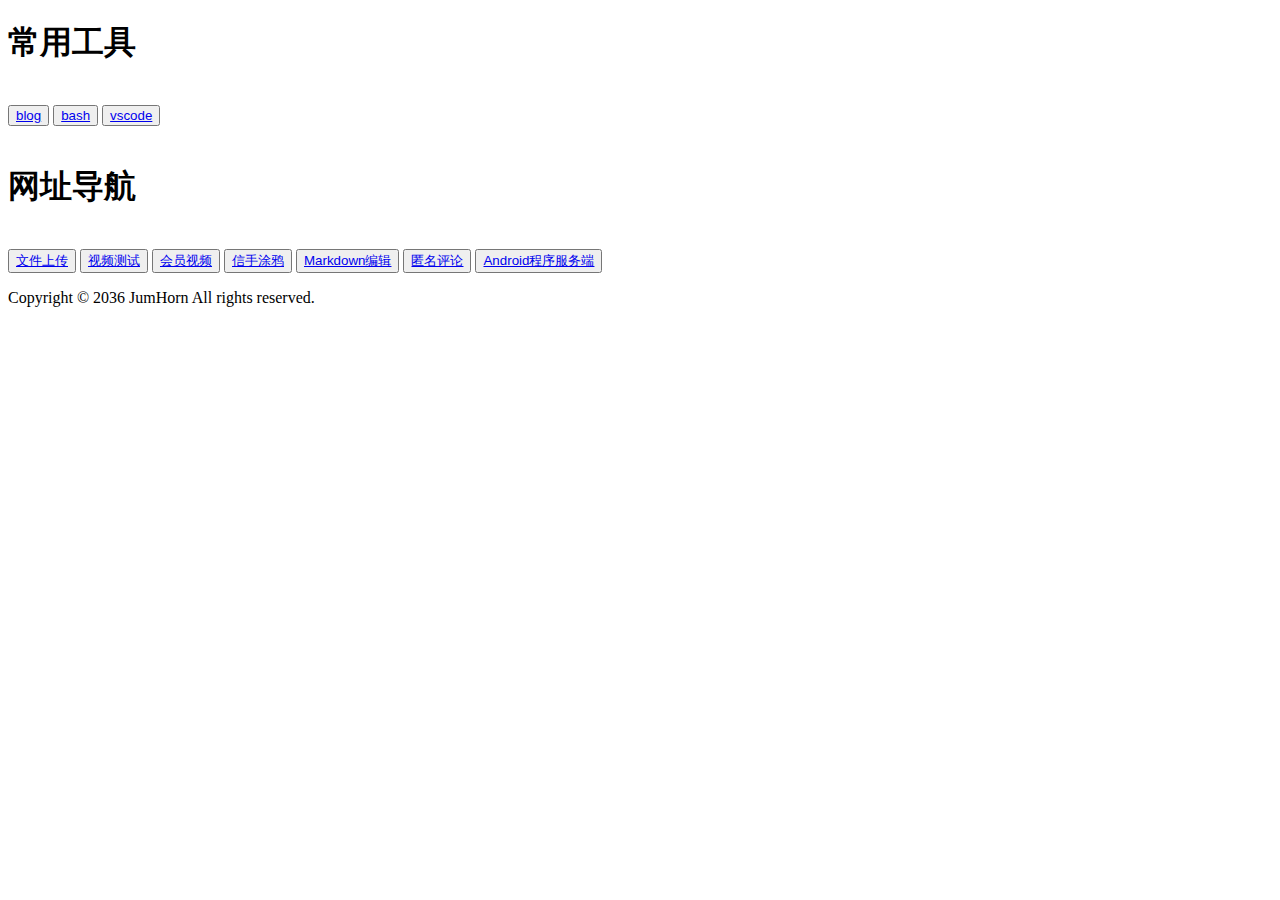
==== index.html @ 4e76108e "change url" ====
<!DOCTYPE html>
<html>

<head>
  <meta charset="utf-8">
  <title>JumHorn</title>
  <link rel="stylesheet" type="text/css" href="styles.css">
</head>

<body>
  <div class="container">
    <div class="nav1">
      <h1>常用工具</h1>
      </br>
      <button><a href="https://blog.jumhorn.com">blog</a></button>
      <button><a href="bash">bash</a></button>
      <button><a href="vscode">vscode</a></button>
    </div>
    </br>
    <h1>网址导航</h1>
    </br>
    <div class="nav2">
      <button><a href="upload.html">文件上传</a></button>
      <button><a href="video.html">视频测试</a></button>
      <button><a href="vipvideo.html">会员视频</a></button>
      <button><a href="doodles">信手涂鸦</a></button>
      <button><a href="markdown.html">Markdown编辑</a></button>
      <button><a href="discuss.html">匿名评论</a></button>
      <button><a href="android.html">Android程序服务端</a></button>
    </div>
  </div>
  <footer>
    <p>Copyright © 2036 JumHorn All rights reserved.</p>
  </footer>
</body>

</html>
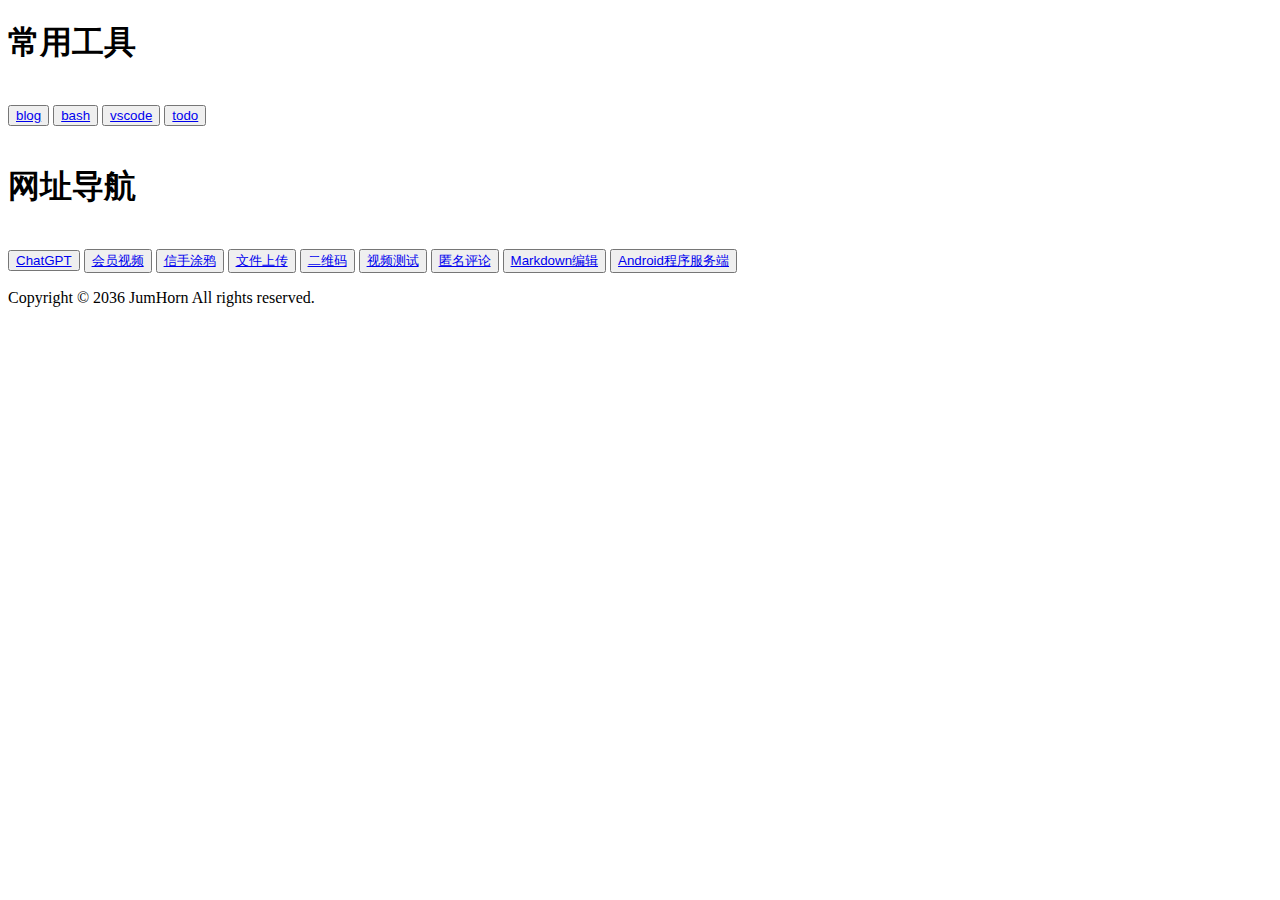
==== commit ec075d59: "qrcode function" ====
--- a/index.html
+++ b/index.html
@@ -15,17 +15,20 @@
       <button><a href="https://blog.jumhorn.com">blog</a></button>
       <button><a href="bash">bash</a></button>
       <button><a href="vscode">vscode</a></button>
+      <button><a href="todo">todo</a></button>
     </div>
     </br>
     <h1>网址导航</h1>
     </br>
     <div class="nav2">
-      <button><a href="upload.html">文件上传</a></button>
-      <button><a href="video.html">视频测试</a></button>
+      <button><a href="https://azure.jumhorn.com">ChatGPT</a></button>
       <button><a href="vipvideo.html">会员视频</a></button>
       <button><a href="doodles">信手涂鸦</a></button>
+      <button><a href="upload.html">文件上传</a></button>
+      <button><a href="qrcode.html">二维码</a></button>
+      <button><a href="video.html">视频测试</a></button>
+      <button><a href="discuss.html">匿名评论</a></button>
       <button><a href="markdown.html">Markdown编辑</a></button>
-      <button><a href="discuss.html">匿名评论</a></button>
       <button><a href="android.html">Android程序服务端</a></button>
     </div>
   </div>
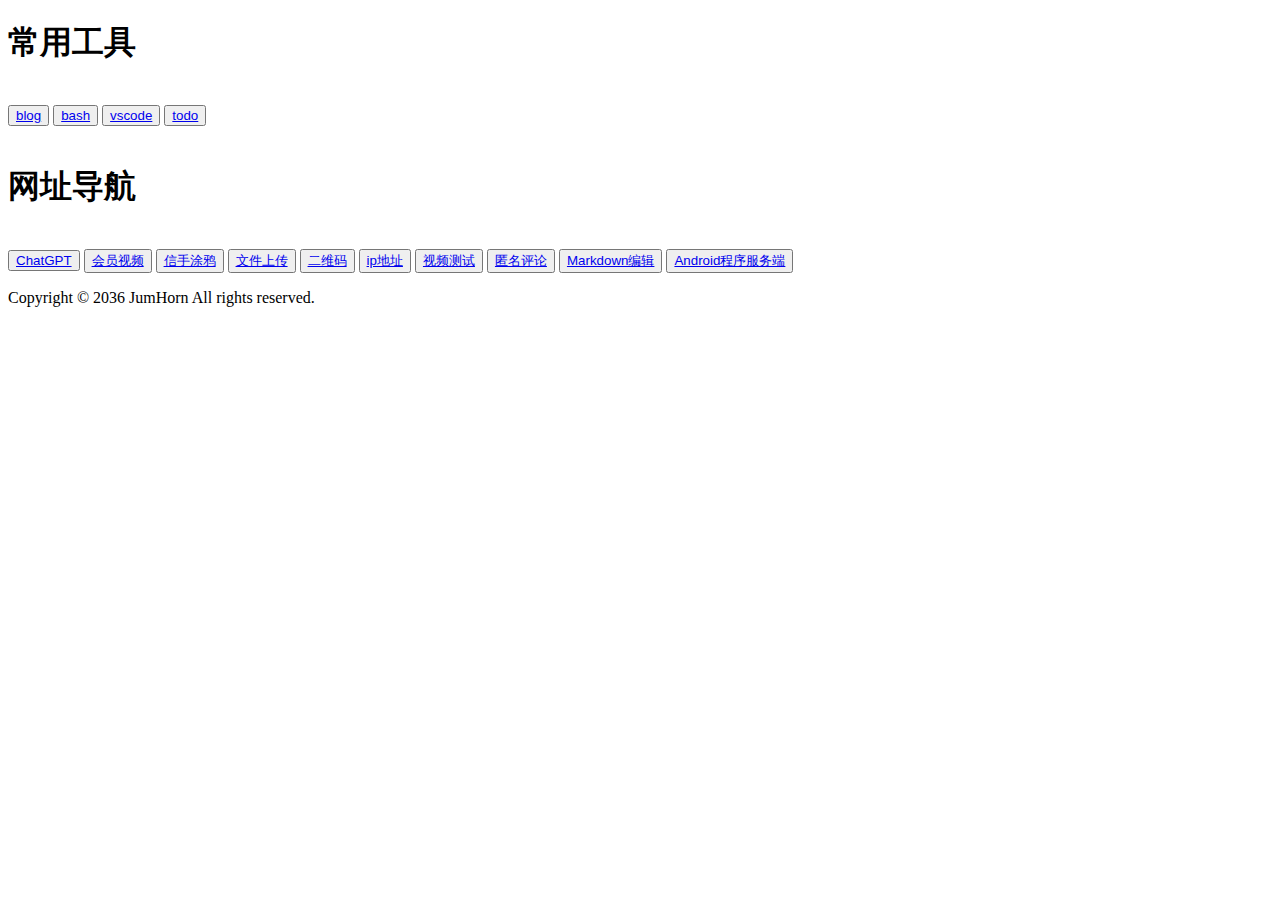
==== commit bd000776: "add ip query" ====
--- a/index.html
+++ b/index.html
@@ -26,6 +26,7 @@
       <button><a href="doodles">信手涂鸦</a></button>
       <button><a href="upload.html">文件上传</a></button>
       <button><a href="qrcode.html">二维码</a></button>
+      <button><a href="ipinfo.html">ip地址</a></button>
       <button><a href="video.html">视频测试</a></button>
       <button><a href="discuss.html">匿名评论</a></button>
       <button><a href="markdown.html">Markdown编辑</a></button>
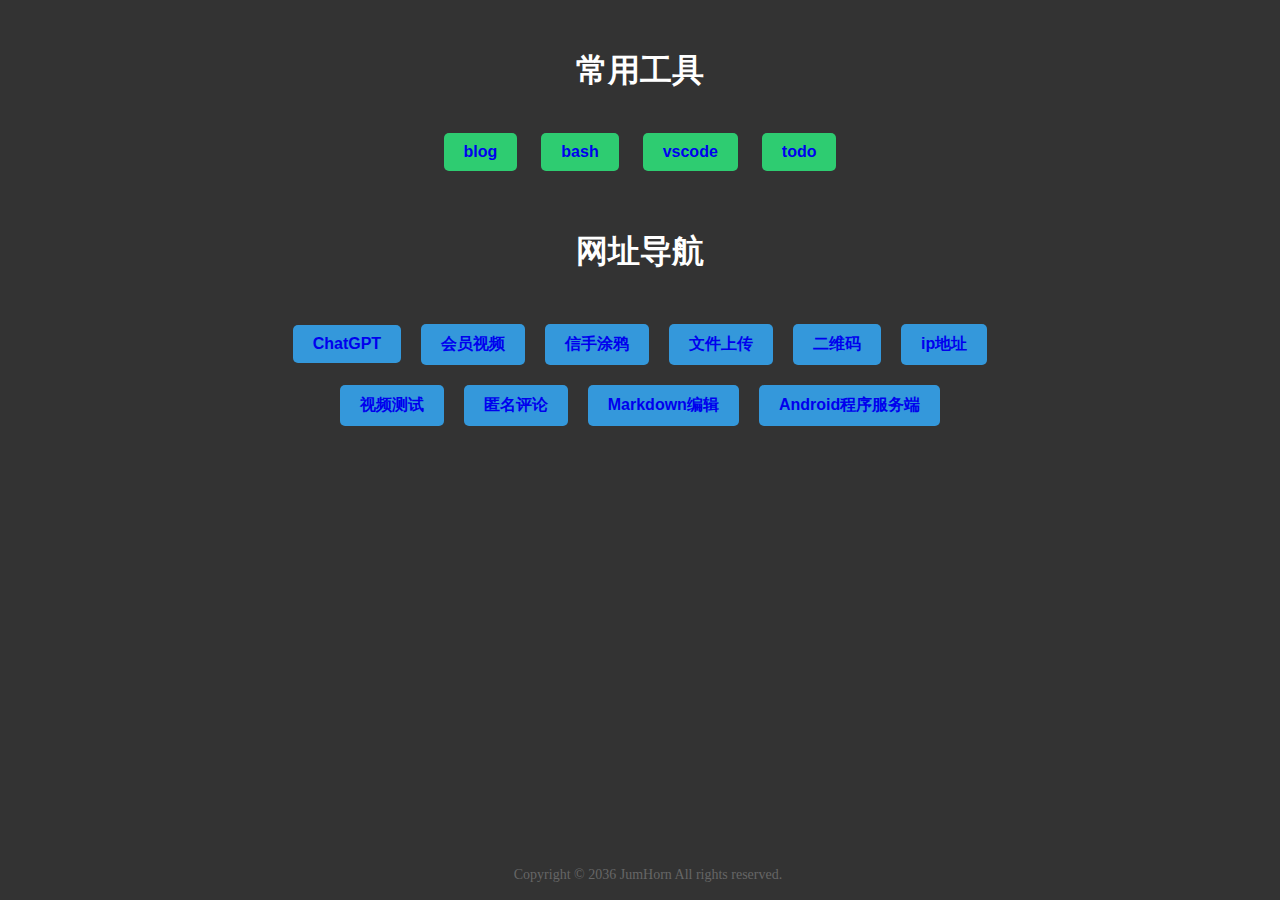
==== commit d21d0982: "set archor linke style like button" ====
--- a/index.html
+++ b/index.html
@@ -12,25 +12,25 @@
     <div class="nav1">
       <h1>常用工具</h1>
       </br>
-      <button><a href="https://blog.jumhorn.com">blog</a></button>
-      <button><a href="bash">bash</a></button>
-      <button><a href="vscode">vscode</a></button>
-      <button><a href="todo">todo</a></button>
+      <a href="https://blog.jumhorn.com">blog</a>
+      <a href="bash">bash</a>
+      <a href="vscode">vscode</a>
+      <a href="todo">todo</a>
     </div>
     </br>
     <h1>网址导航</h1>
     </br>
     <div class="nav2">
-      <button><a href="https://azure.jumhorn.com">ChatGPT</a></button>
-      <button><a href="vipvideo.html">会员视频</a></button>
-      <button><a href="doodles">信手涂鸦</a></button>
-      <button><a href="upload.html">文件上传</a></button>
-      <button><a href="qrcode.html">二维码</a></button>
-      <button><a href="ipinfo.html">ip地址</a></button>
-      <button><a href="video.html">视频测试</a></button>
-      <button><a href="discuss.html">匿名评论</a></button>
-      <button><a href="markdown.html">Markdown编辑</a></button>
-      <button><a href="android.html">Android程序服务端</a></button>
+      <a href="https://azure.jumhorn.com">ChatGPT</a>
+      <a href="vipvideo.html">会员视频</a>
+      <a href="doodles">信手涂鸦</a>
+      <a href="upload.html">文件上传</a>
+      <a href="qrcode.html">二维码</a>
+      <a href="ipinfo.html">ip地址</a>
+      <a href="video.html">视频测试</a>
+      <a href="discuss.html">匿名评论</a>
+      <a href="markdown.html">Markdown编辑</a>
+      <a href="android.html">Android程序服务端</a>
     </div>
   </div>
   <footer>
--- a/styles.css
+++ b/styles.css
@@ -0,0 +1,67 @@
+body {
+  background-color: #333;
+  color: #fff;
+}
+
+.container {
+  max-width: 800px;
+  margin: 0 auto;
+  padding: 20px;
+  text-align: center;
+}
+
+.nav1 {
+  margin-bottom: 20px;
+}
+
+.nav1 a {
+  display: inline-block;
+  margin: 0 10px;
+  padding: 10px 20px;
+  border: none;
+  border-radius: 5px;
+  background-color: #2ecc71;
+  cursor: pointer;
+}
+
+.nav2 {
+  display: flex;
+  flex-wrap: wrap;
+  align-items: center;
+  justify-content: center;
+}
+
+.nav2 a {
+  margin: 10px;
+  padding: 10px 20px;
+  border: none;
+  border-radius: 5px;
+  background-color: #3498db;
+  cursor: pointer;
+}
+
+a {
+  display: inline-block;
+  padding: 10px 20px;
+  text-decoration: none;
+  transition: background-color 0.3s ease;
+  font-size: 16px;
+  font-weight: bold;
+  font-family: Arial, sans-serif;
+}
+
+a:hover {
+  background-color: #e67e22;
+}
+
+footer {
+  position: absolute; /* 将页脚定位在页面底部 */
+  bottom: 0; /* 将页脚置于页面底部 */
+  width: 100%; /* 设置页脚宽度为100% */
+  height: 50px; /* 设置页脚高度 */
+  display: flex; /* 使用弹性盒子布局 */
+  justify-content: center; /* 将页脚内容居中对齐 */
+  align-items: center; /* 将页脚内容垂直居中对齐 */
+  font-size: 14px; /* 设置页脚文字大小 */
+  color: #666; /* 设置页脚文字颜色 */
+}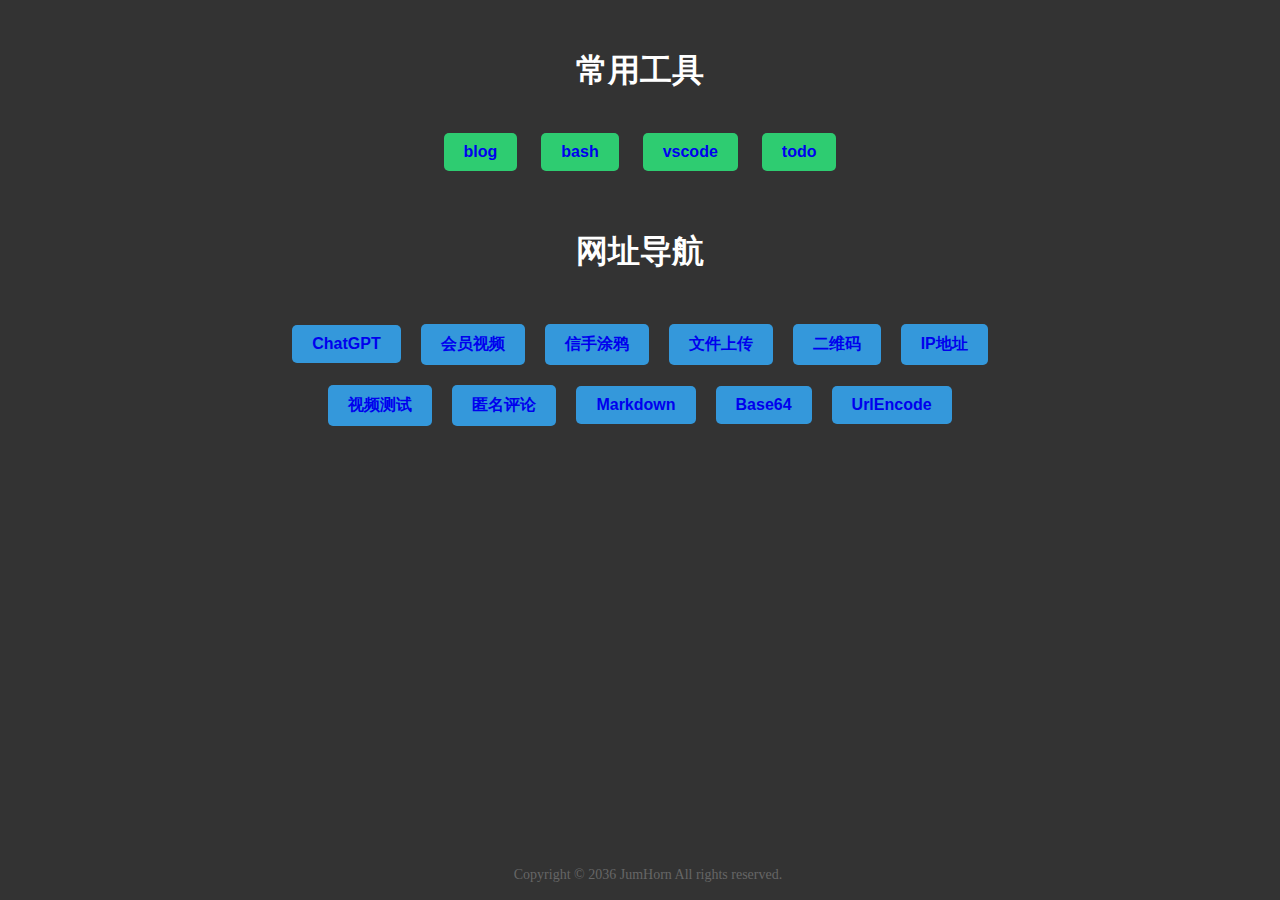
==== commit 714e7377: "add base64 and url encoder/decoder" ====
--- a/index.html
+++ b/index.html
@@ -26,11 +26,12 @@
       <a href="doodles">信手涂鸦</a>
       <a href="upload.html">文件上传</a>
       <a href="qrcode.html">二维码</a>
-      <a href="ipinfo.html">ip地址</a>
+      <a href="ipinfo.html">IP地址</a>
       <a href="video.html">视频测试</a>
       <a href="discuss.html">匿名评论</a>
-      <a href="markdown.html">Markdown编辑</a>
-      <a href="android.html">Android程序服务端</a>
+      <a href="markdown.html">Markdown</a>
+      <a href="base64.html">Base64</a>
+      <a href="urlencode.html">UrlEncode</a>
     </div>
   </div>
   <footer>
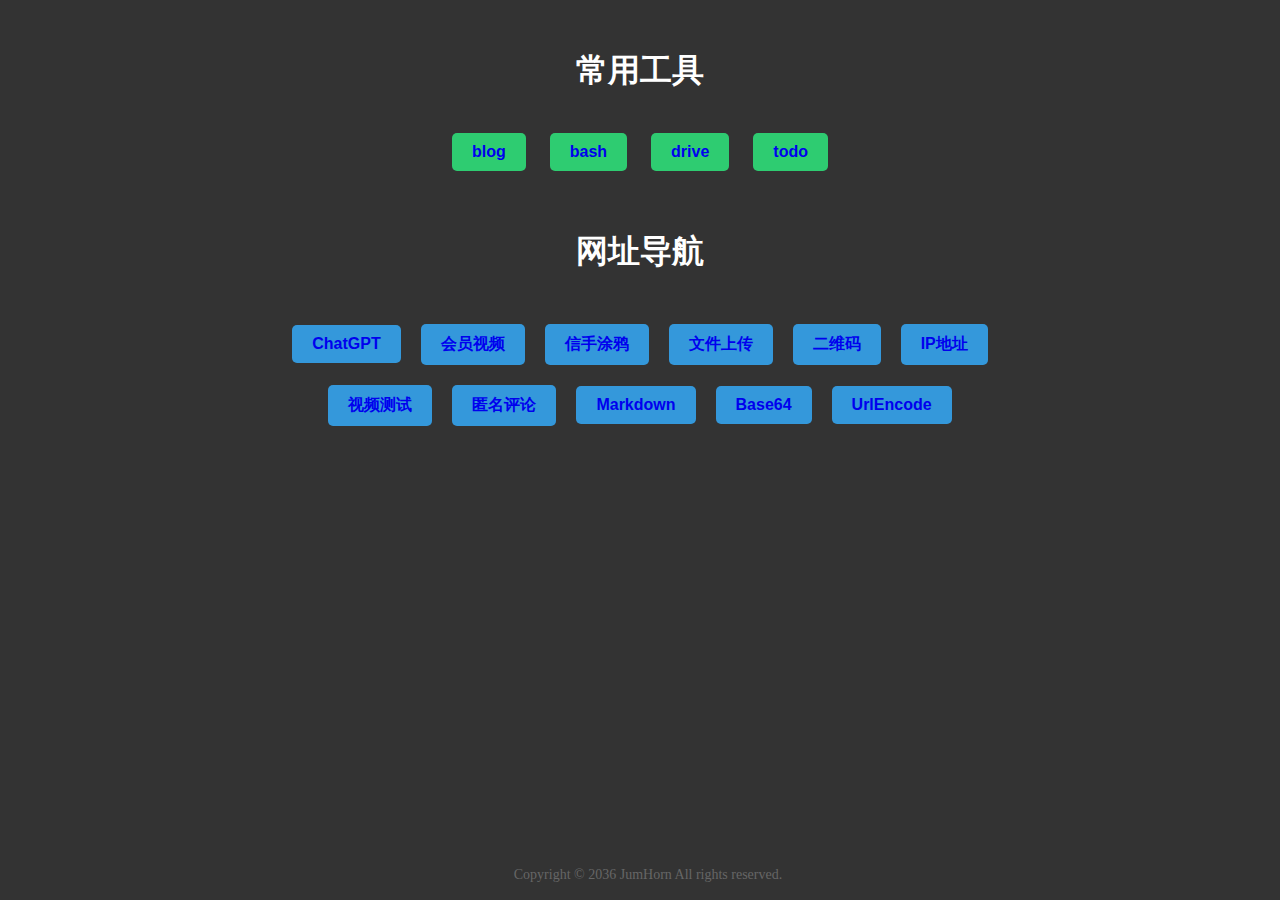
==== commit 0d5045dd: "change vscode service to drive" ====
--- a/index.html
+++ b/index.html
@@ -14,14 +14,14 @@
       </br>
       <a href="https://blog.jumhorn.com">blog</a>
       <a href="bash">bash</a>
-      <a href="vscode">vscode</a>
-      <a href="todo">todo</a>
+      <a href="https://drive.jumhorn.com">drive</a>
+      <a href="todo/">todo</a>
     </div>
     </br>
     <h1>网址导航</h1>
     </br>
     <div class="nav2">
-      <a href="https://azure.jumhorn.com">ChatGPT</a>
+      <a href="https://chatgpt.jumhorn.com">ChatGPT</a>
       <a href="vipvideo.html">会员视频</a>
       <a href="doodles">信手涂鸦</a>
       <a href="upload.html">文件上传</a>
